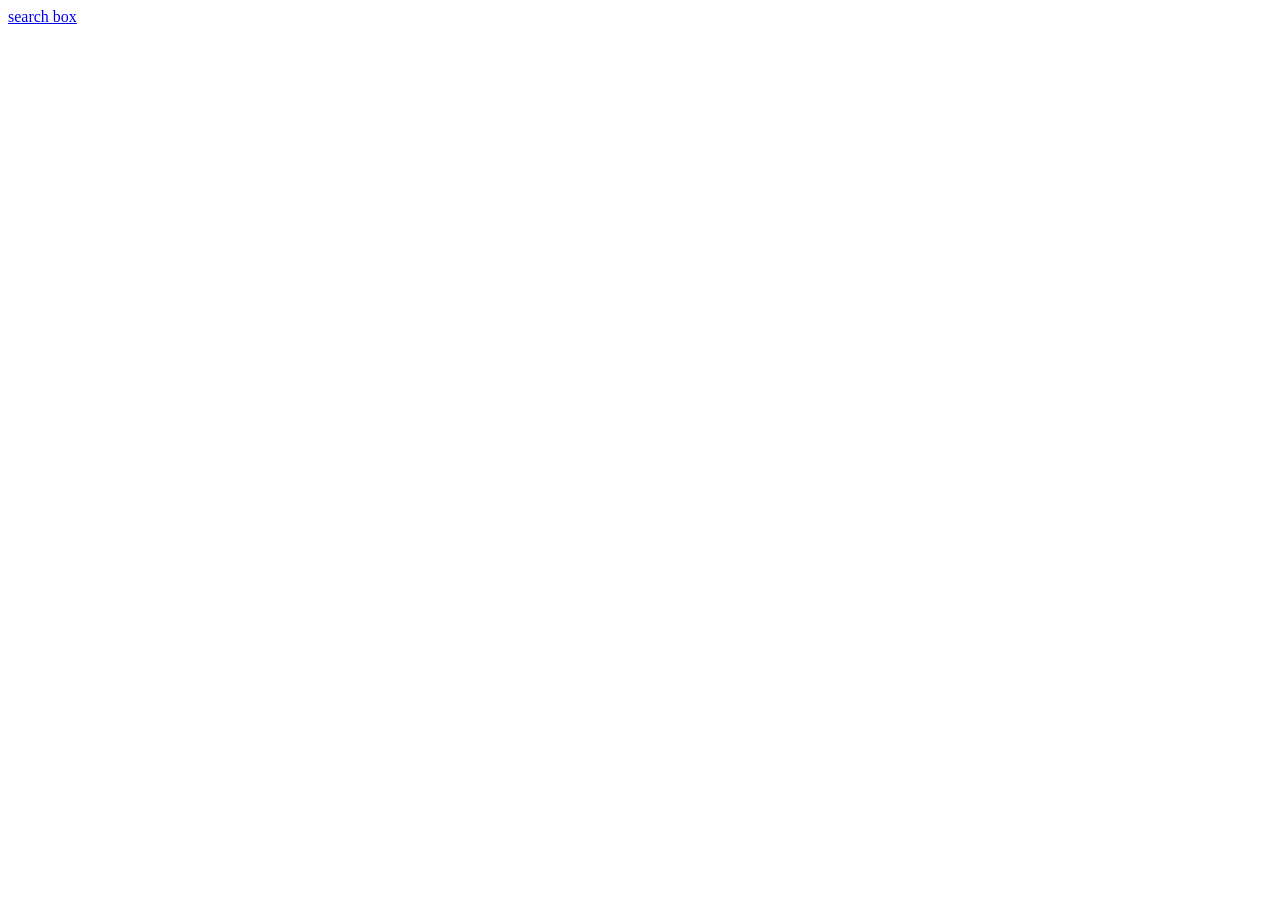
==== index.html @ 19ea8540 "index" ====
<!DOCTYPE html>
<html lang="en">
<head>
    <meta charset="UTF-8">
    <meta http-equiv="X-UA-Compatible" content="IE=edge">
    <meta name="viewport" content="width=device-width, initial-scale=1.0">
    <title>Document</title>
</head>
<body>
    <a href="./searchBox/searchBox.html">search box</a>
</body>
</html>
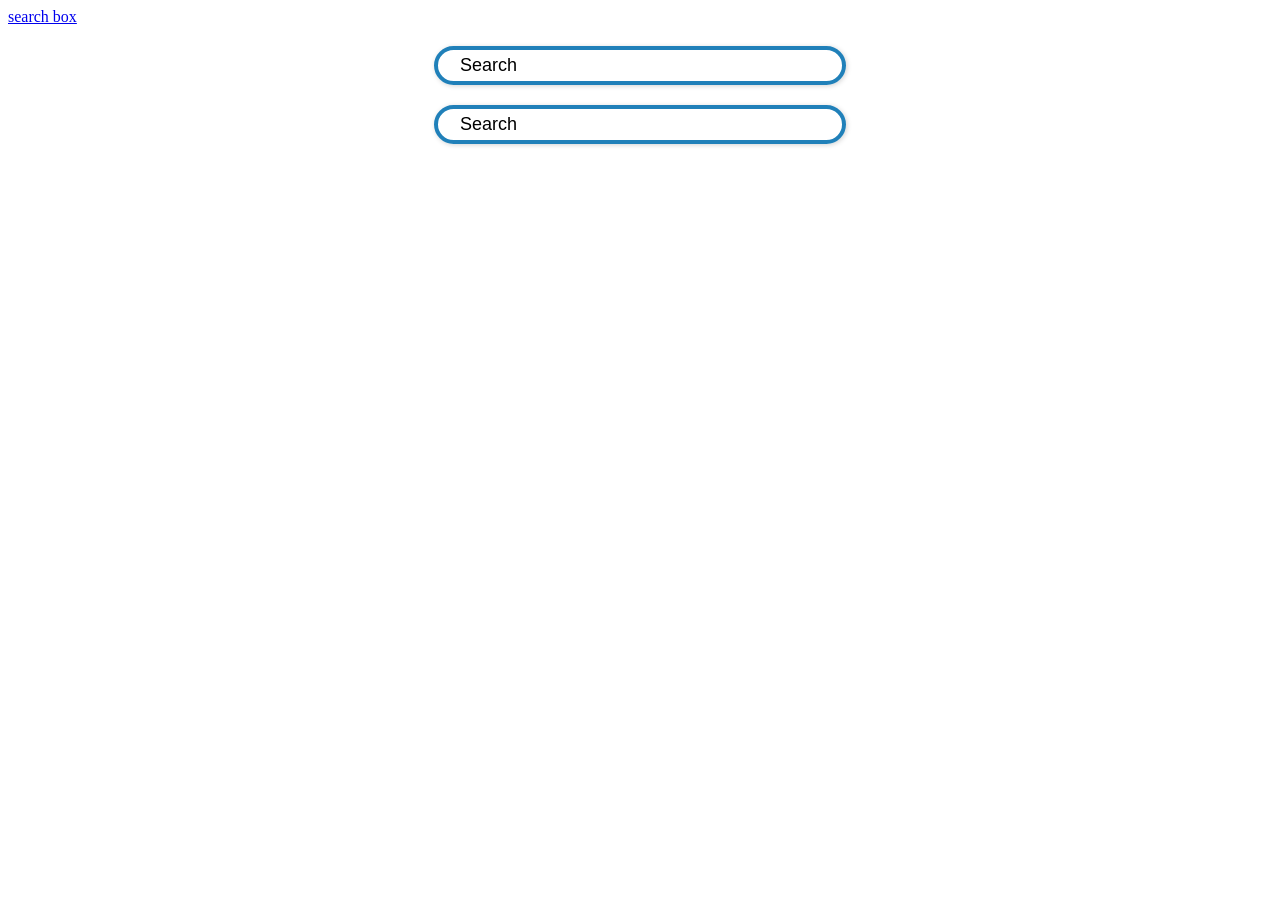
==== commit 67115991: "include" ====
--- a/index.html
+++ b/index.html
@@ -4,9 +4,17 @@
     <meta charset="UTF-8">
     <meta http-equiv="X-UA-Compatible" content="IE=edge">
     <meta name="viewport" content="width=device-width, initial-scale=1.0">
+    <script src="//code.jquery.com/jquery-1.10.2.js"></script>
+    <link rel="stylesheet" href="./searchBox/searchBox.css">
     <title>Document</title>
+    <script>
+         $(function(){
+      $("#searchBox").load("./searchBox/searchBox.html"); 
+    });
+    </script>
 </head>
 <body>
     <a href="./searchBox/searchBox.html">search box</a>
+    <div id="searchBox"></div>
 </body>
 </html>
--- a/searchBox/searchBox.css
+++ b/searchBox/searchBox.css
@@ -0,0 +1,27 @@
+.searchBox {
+    width: 30%;
+    padding: 5px;
+    margin: auto;
+    color: black;
+    font-size: 18px;
+    margin-top: 20px;
+    border-radius: 30px;
+    padding-left: 20px;
+    border: 1px soild gray;
+    border: 4px solid #2080b9;
+    box-shadow: 1px 1px 5px lightgray;
+}
+
+.searchBox_input {
+    width: 90%;
+    border: none;
+}
+
+.searchBox_input::placeholder {
+    color: black;
+    font-size: 18px;
+}
+
+.searchBox_input:focus {
+    outline: none;
+}
